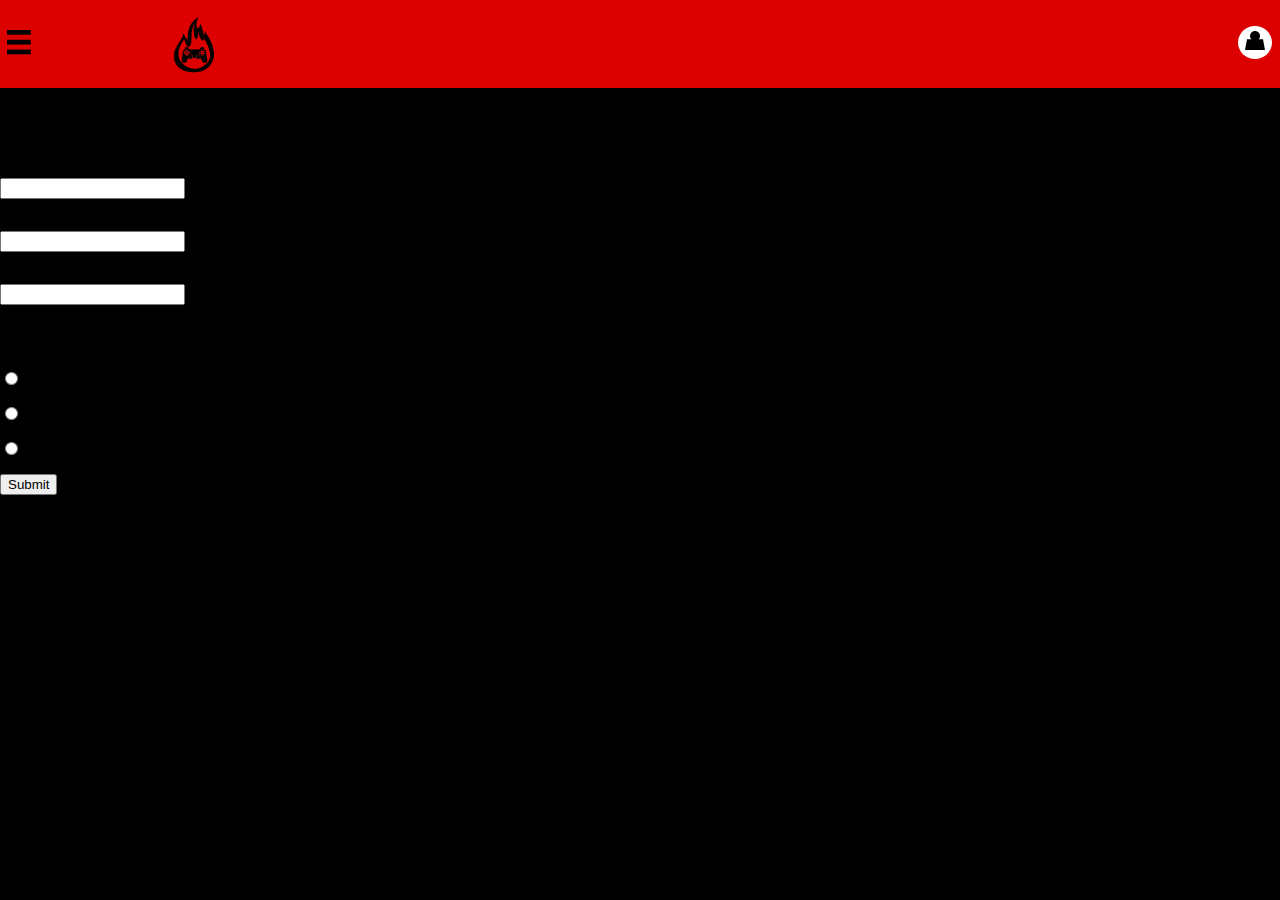
==== Cadastro.html @ fefdec1d "Criação da pagina de registro" ====
<!DOCTYPE html>
<html lang="pt-br">

<head>
    <meta charset="UTF-8">
    <meta http-equiv="X-UA-Compatible" content="IE=edge">
    <meta name="viewport" content="width=device-width, initial-scale=1.0">
    <link rel="stylesheet" href="reset.css">
    <link rel="preconnect" href="https://fonts.googleapis.com">
    <link rel="preconnect" href="https://fonts.gstatic.com" crossorigin>
    <link href="https://fonts.googleapis.com/css2?family=Josefin+Sans:wght@300&family=Khand:wght@400;600&display=swap"
        rel="stylesheet">
    <link rel="stylesheet" href="./styles/style.css">
    <title>TeamMatch</title>
</head>

<body>
    <header class="cabecalho">
        <div class="container">
            <input type="checkbox" id="menu" class="container__botao">
            <label for="menu">
                <span class="cabecalho__menu-hamburguer container__imagem"></span>
            </label>
            <ul class="lista-menu">
                <li class="lista-menu__item">
                    <a href="#" class="lista-menu__link">League of Legends</a>
                </li>
                <li class="lista-menu__item">
                    <a href="#" class="lista-menu__link">CS:GO</a>
                </li>
                <li class="lista-menu__item">
                    <a href="#" class="lista-menu__link">Valorant</a>
                </li>
                <li class="lista-menu__item">
                    <a href="#" class="lista-menu__link">Rocket League</a>
                </li>
            </ul>
            <a href="index.html"><img class="logo" src="./imagem/TeamMatch.jpeg" alt="Logo TeamMatch"></a>
        </div>
        <div class="container">
            <a href="#"><img src="imagem/icon perfil.svg" alt="Meus perfil" class="container__imagem"></a>
    </header>

    <h1 class="login_titulo">TeamMatch</h1>
    <div class="box">
        <form action="">
            <fieldset>
                <legend><b>Registrar-se</b></legend>
                <br><br>
                <div class="imputBox">
                    <input type="text" name="nome" id="nome" class="inputUser" required>
                    <label for="nome" class="labelInput">Nome de Usuário</label>
                </div>
                <br><br>
                <div class="imputBox">
                    <input type="email" name="email" id="email" class="inputUser" required>
                    <label for="email" class="labelInput">Email</label>
                </div>
                <br><br>
                <div class="imputBox">
                    <input type="password" name="senha" id="senha" class="inputUser" required>
                    <label for="senha" class="labelInput">Senha</label>
                </div>
                <br><br>
                <p>Gênero:</p>
                <br>
                <input type="radio" id="feminino" name="genero" value="feminino" required>
                <label for="feminino">Feminino</label>
                <br><br>
                <input type="radio" id="masculino" name="genero" value="masculino" required>
                <label for="masculino">Masculino</label>
                <br><br>
                <input type="radio" id="outro" name="genero" value="outro" required>
                <label for="outro">Outro</label>
                <br><br>
                <input type="submit" name="submit" id="submit">
                
            </fieldset>
        </form>
    </div>

</body>

</html>
---- styles/style.css ----
@import url(/styles/header.css);
@import url(/styles/main.css);
@import url(/styles/footer.css);
@import url(/styles/login.css);

:root {
    --branco: #ffffff;
    --preto: #000000;
    --cor-principal: #dc0000 ;
    --cor-vermelho-hover: #b31414;
    --fonte-principal: font-family: 'Josefin Sans', sans-serif font-family: 'Khand', sans-serif;
    --cor-valorant-banner: #ff4655;
    --cor-cs-banner: #ffa500;
    --cor-lol-banner: #1671e1;
    --cor-rocket-banner: #014AA5;
}

.principal {
    padding: 1.5rem;
}

.imagens-jogos {
    display: block;
    width: 100%;
    height: auto;
}

.valorant-banner {
    background-color: var(--cor-valorant-banner) ;
}

.cs-banner {
    background-color: var(--cor-cs-banner);
}

.lol-banner {
    background-color: var(--cor-rocket-banner);
}

.rocket-banner {
    background-color: var(--cor-lol-banner);
}
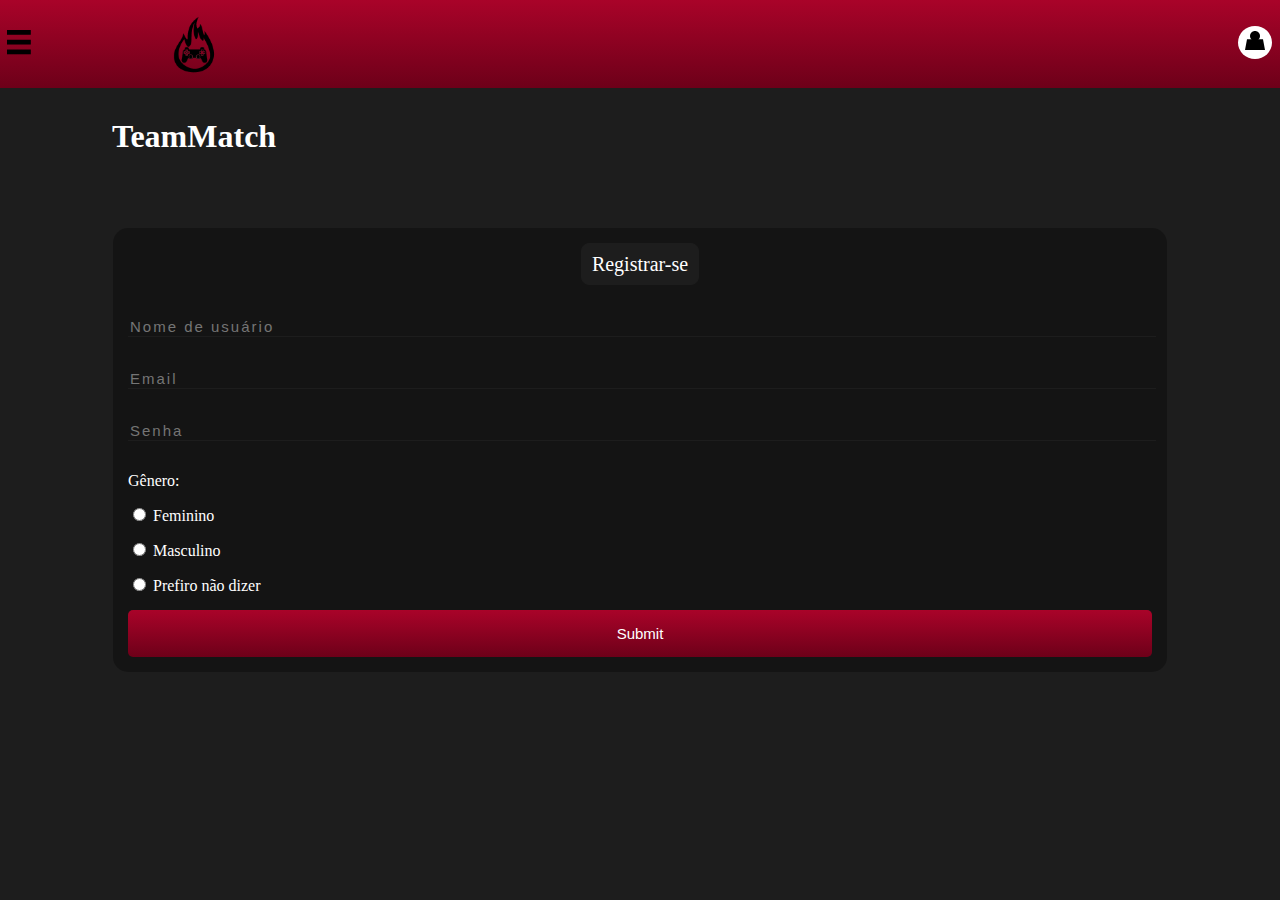
==== commit eea00817: "Login/Registro" ====
--- a/Cadastro.html
+++ b/Cadastro.html
@@ -41,25 +41,23 @@
             <a href="#"><img src="imagem/icon perfil.svg" alt="Meus perfil" class="container__imagem"></a>
     </header>
 
-    <h1 class="login_titulo">TeamMatch</h1>
+
+    <h1 class="title">TeamMatch</h1>
     <div class="box">
         <form action="">
             <fieldset>
                 <legend><b>Registrar-se</b></legend>
                 <br><br>
-                <div class="imputBox">
-                    <input type="text" name="nome" id="nome" class="inputUser" required>
-                    <label for="nome" class="labelInput">Nome de Usuário</label>
+                <div class="inputBox">
+                    <input type="text" name="nome" id="nome" placeholder="Nome de usuário" class="inputUser" required>
                 </div>
                 <br><br>
-                <div class="imputBox">
-                    <input type="email" name="email" id="email" class="inputUser" required>
-                    <label for="email" class="labelInput">Email</label>
+                <div class="inputBox">
+                    <input type="email" name="email" id="email" placeholder="Email" class="inputUser" required>
                 </div>
                 <br><br>
-                <div class="imputBox">
-                    <input type="password" name="senha" id="senha" class="inputUser" required>
-                    <label for="senha" class="labelInput">Senha</label>
+                <div class="inputBox">
+                    <input type="password" name="senha" id="senha" placeholder="Senha" class="inputUser" required>
                 </div>
                 <br><br>
                 <p>Gênero:</p>
@@ -71,10 +69,10 @@
                 <label for="masculino">Masculino</label>
                 <br><br>
                 <input type="radio" id="outro" name="genero" value="outro" required>
-                <label for="outro">Outro</label>
+                <label for="outro">Prefiro não dizer</label>
                 <br><br>
-                <input type="submit" name="submit" id="submit">
-                
+                <input type="submit" name="submit" id="submit" class="button">
+
             </fieldset>
         </form>
     </div>
--- a/styles/style.css
+++ b/styles/style.css
@@ -2,12 +2,16 @@
 @import url(/styles/main.css);
 @import url(/styles/footer.css);
 @import url(/styles/login.css);
-
+@import url(/styles/cadastro.css);
+@import url(/styles/components/title.css);
+@import url(/styles/components/button.css);
 :root {
     --branco: #ffffff;
+    /*background: linear-gradient(to bottom, rgba(29,29,29,1) 0%,rgba(14,14,14,1) 100%); /* W3C, IE10+, FF16+, Chrome26+, Opera12+, Safari7+ */
     --preto: #000000;
-    --cor-principal: #dc0000 ;
-    --cor-vermelho-hover: #b31414;
+    --cinza: #1d1d1d;
+    --cor-principal: #a80606 ;
+    --cor-vermelho-hover: #7c0606;
     --fonte-principal: font-family: 'Josefin Sans', sans-serif font-family: 'Khand', sans-serif;
     --cor-valorant-banner: #ff4655;
     --cor-cs-banner: #ffa500;
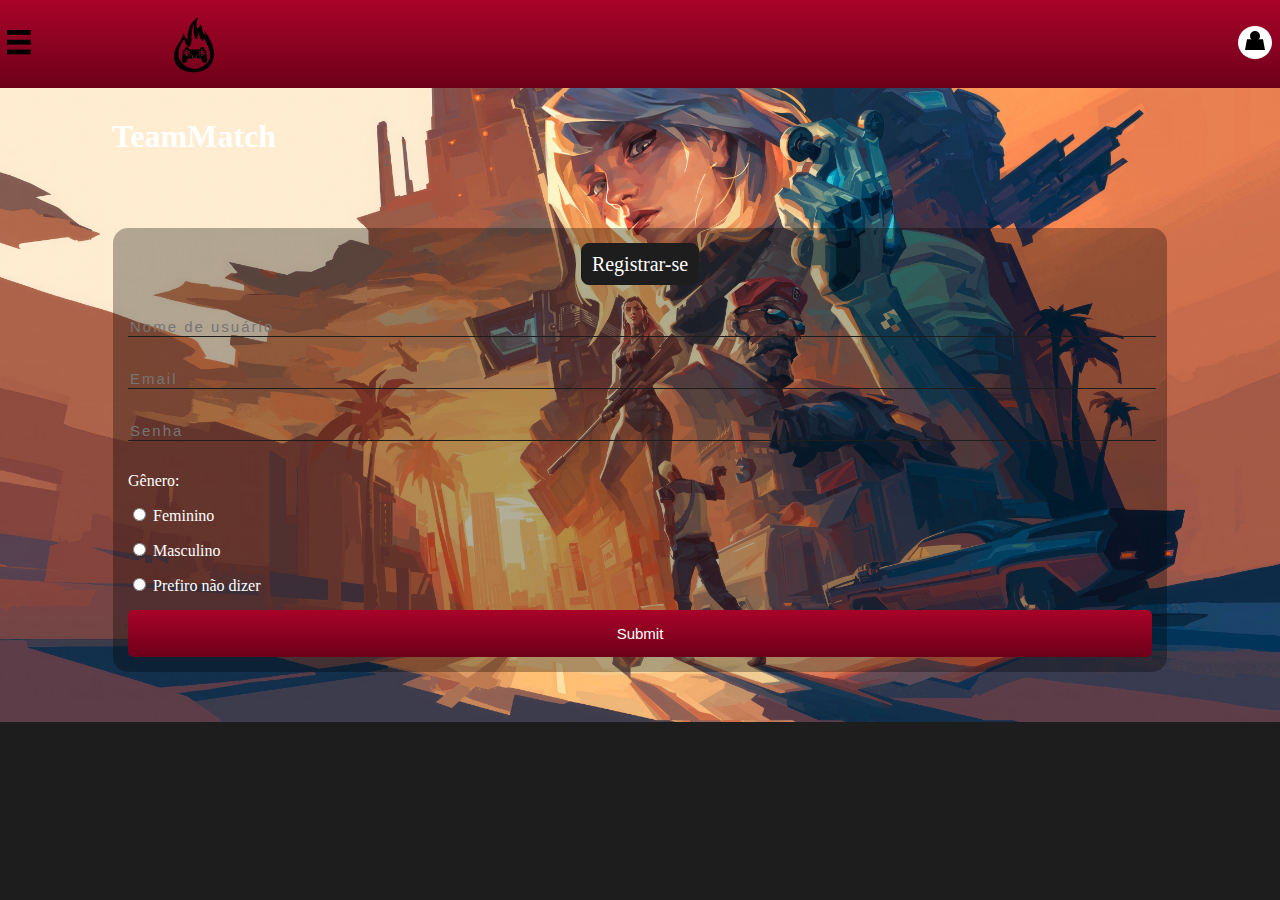
==== commit b3082999: "Merge branch 'main' of https://github.com/PatrickSMartins/TeamMatch" ====
--- a/Cadastro.html
+++ b/Cadastro.html
@@ -23,16 +23,28 @@
             </label>
             <ul class="lista-menu">
                 <li class="lista-menu__item">
-                    <a href="#" class="lista-menu__link">League of Legends</a>
+                    <div class="div-hamburguer">
+                        <img class="logo-jogo-hamburguer" src="./imagem/Logo LOL.png" alt="Logo LOL">
+                        <a href="#" class="lista-menu__link">League of Legends</a>
+                    </div>
                 </li>
                 <li class="lista-menu__item">
-                    <a href="#" class="lista-menu__link">CS:GO</a>
+                    <div class="div-hamburguer">
+                        <img class="logo-jogo-hamburguer" src="./imagem/logo cs.png" alt="Logo CSGO">
+                        <a href="#" class="lista-menu__link">CS:GO</a>
+                    </div>
                 </li>
                 <li class="lista-menu__item">
-                    <a href="#" class="lista-menu__link">Valorant</a>
+                    <div class="div-hamburguer">
+                        <img class="logo-jogo-hamburguer" src="./imagem/logo valorant.png" alt="Logo valorant">
+                        <a href="./valorant.html" class="lista-menu__link">Valorant</a>
+                    </div>
                 </li>
                 <li class="lista-menu__item">
-                    <a href="#" class="lista-menu__link">Rocket League</a>
+                    <div class="div-hamburguer">
+                        <img class="logo-jogo-hamburguer" src="./imagem/logo rocket.png" alt="Logo rocket league">
+                        <a href="#" class="lista-menu__link">Rocket League</a>
+                    </div>
                 </li>
             </ul>
             <a href="index.html"><img class="logo" src="./imagem/TeamMatch.jpeg" alt="Logo TeamMatch"></a>
--- a/styles/style.css
+++ b/styles/style.css
@@ -5,6 +5,8 @@
 @import url(/styles/cadastro.css);
 @import url(/styles/components/title.css);
 @import url(/styles/components/button.css);
+@import url(/styles/valorant.css);
+
 :root {
     --branco: #ffffff;
     /*background: linear-gradient(to bottom, rgba(29,29,29,1) 0%,rgba(14,14,14,1) 100%); /* W3C, IE10+, FF16+, Chrome26+, Opera12+, Safari7+ */
@@ -15,8 +17,8 @@
     --fonte-principal: font-family: 'Josefin Sans', sans-serif font-family: 'Khand', sans-serif;
     --cor-valorant-banner: #ff4655;
     --cor-cs-banner: #ffa500;
-    --cor-lol-banner: #1671e1;
-    --cor-rocket-banner: #014AA5;
+    --cor-rocket-banner: #1671e1;
+    --cor-lol-banner: #014AA5;
 }
 
 .principal {
@@ -38,9 +40,9 @@
 }
 
 .lol-banner {
-    background-color: var(--cor-rocket-banner);
+    background-color: var(--cor-lol-banner);
 }
 
 .rocket-banner {
-    background-color: var(--cor-lol-banner);
+    background-color: var(--cor-rocket-banner);
 }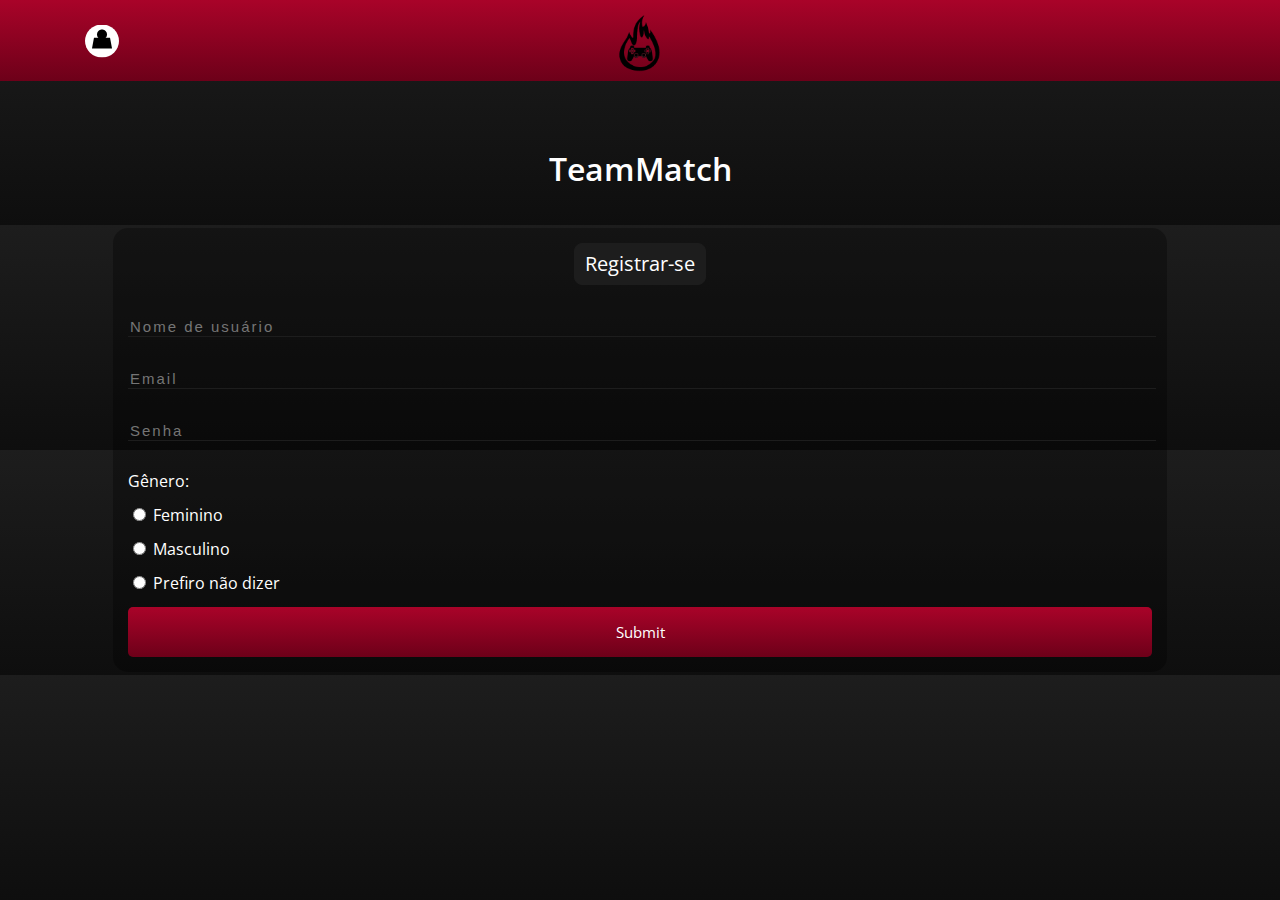
==== commit 83033924: "Muda a formatação" ====
--- a/Cadastro.html
+++ b/Cadastro.html
@@ -8,7 +8,7 @@
     <link rel="stylesheet" href="reset.css">
     <link rel="preconnect" href="https://fonts.googleapis.com">
     <link rel="preconnect" href="https://fonts.gstatic.com" crossorigin>
-    <link href="https://fonts.googleapis.com/css2?family=Josefin+Sans:wght@300&family=Khand:wght@400;600&display=swap"
+    <link href="https://fonts.googleapis.com/css2?family=Inter:wght@400;700&family=Open+Sans&display=swap"
         rel="stylesheet">
     <link rel="stylesheet" href="./styles/style.css">
     <title>TeamMatch</title>
@@ -16,79 +16,51 @@
 
 <body>
     <header class="cabecalho">
-        <div class="container">
-            <input type="checkbox" id="menu" class="container__botao">
-            <label for="menu">
-                <span class="cabecalho__menu-hamburguer container__imagem"></span>
-            </label>
-            <ul class="lista-menu">
-                <li class="lista-menu__item">
-                    <div class="div-hamburguer">
-                        <img class="logo-jogo-hamburguer" src="./imagem/Logo LOL.png" alt="Logo LOL">
-                        <a href="#" class="lista-menu__link">League of Legends</a>
-                    </div>
-                </li>
-                <li class="lista-menu__item">
-                    <div class="div-hamburguer">
-                        <img class="logo-jogo-hamburguer" src="./imagem/logo cs.png" alt="Logo CSGO">
-                        <a href="#" class="lista-menu__link">CS:GO</a>
-                    </div>
-                </li>
-                <li class="lista-menu__item">
-                    <div class="div-hamburguer">
-                        <img class="logo-jogo-hamburguer" src="./imagem/logo valorant.png" alt="Logo valorant">
-                        <a href="./valorant.html" class="lista-menu__link">Valorant</a>
-                    </div>
-                </li>
-                <li class="lista-menu__item">
-                    <div class="div-hamburguer">
-                        <img class="logo-jogo-hamburguer" src="./imagem/logo rocket.png" alt="Logo rocket league">
-                        <a href="#" class="lista-menu__link">Rocket League</a>
-                    </div>
-                </li>
-            </ul>
-            <a href="index.html"><img class="logo" src="./imagem/TeamMatch.jpeg" alt="Logo TeamMatch"></a>
+        <a href="index.html"><img class="logo" src="./imagem/TeamMatch.jpeg" alt="Logo TeamMatch"></a>
         </div>
         <div class="container">
-            <a href="#"><img src="imagem/icon perfil.svg" alt="Meus perfil" class="container__imagem"></a>
+            <a href="#"><img src="imagem/icon perfil.svg" alt="Meus perfil" class="containerImagem"></a>
     </header>
 
+    <main class="principal">
+        <section class="sobrePlataforma"></section>
+        <h1 class="title">TeamMatch</h1>
+        <div class="box">
+            <form action="">
+                <fieldset>
+                    <legend><b>Registrar-se</b></legend>
+                    <br><br>
+                    <div class="inputBox">
+                        <input type="text" name="nome" id="nome" placeholder="Nome de usuário" class="inputUser"
+                            required>
+                    </div>
+                    <br><br>
+                    <div class="inputBox">
+                        <input type="email" name="email" id="email" placeholder="Email" class="inputUser" required>
+                    </div>
+                    <br><br>
+                    <div class="inputBox">
+                        <input type="password" name="senha" id="senha" placeholder="Senha" class="inputUser" required>
+                    </div>
+                    <br><br>
+                    <p>Gênero:</p>
+                    <br>
+                    <input type="radio" id="feminino" name="genero" value="feminino" required>
+                    <label for="feminino">Feminino</label>
+                    <br><br>
+                    <input type="radio" id="masculino" name="genero" value="masculino" required>
+                    <label for="masculino">Masculino</label>
+                    <br><br>
+                    <input type="radio" id="outro" name="genero" value="outro" required>
+                    <label for="outro">Prefiro não dizer</label>
+                    <br><br>
+                    <input type="submit" name="submit" id="submit" class="button">
 
-    <h1 class="title">TeamMatch</h1>
-    <div class="box">
-        <form action="">
-            <fieldset>
-                <legend><b>Registrar-se</b></legend>
-                <br><br>
-                <div class="inputBox">
-                    <input type="text" name="nome" id="nome" placeholder="Nome de usuário" class="inputUser" required>
-                </div>
-                <br><br>
-                <div class="inputBox">
-                    <input type="email" name="email" id="email" placeholder="Email" class="inputUser" required>
-                </div>
-                <br><br>
-                <div class="inputBox">
-                    <input type="password" name="senha" id="senha" placeholder="Senha" class="inputUser" required>
-                </div>
-                <br><br>
-                <p>Gênero:</p>
-                <br>
-                <input type="radio" id="feminino" name="genero" value="feminino" required>
-                <label for="feminino">Feminino</label>
-                <br><br>
-                <input type="radio" id="masculino" name="genero" value="masculino" required>
-                <label for="masculino">Masculino</label>
-                <br><br>
-                <input type="radio" id="outro" name="genero" value="outro" required>
-                <label for="outro">Prefiro não dizer</label>
-                <br><br>
-                <input type="submit" name="submit" id="submit" class="button">
-
-            </fieldset>
-        </form>
-    </div>
-
+                </fieldset>
+            </form>
+        </div>
+        </section>
+    </main>
 </body>
 
 </html>--- a/styles/style.css
+++ b/styles/style.css
@@ -14,7 +14,8 @@
     --cinza: #1d1d1d;
     --cor-principal: #a80606 ;
     --cor-vermelho-hover: #7c0606;
-    --fonte-principal: font-family: 'Josefin Sans', sans-serif font-family: 'Khand', sans-serif;
+    --fonte-principal: font-family: 'Inter', sans-serif;
+    font-family: 'Open Sans', sans-serif;
     --cor-valorant-banner: #ff4655;
     --cor-cs-banner: #ffa500;
     --cor-rocket-banner: #1671e1;
@@ -25,24 +26,24 @@
     padding: 1.5rem;
 }
 
-.imagens-jogos {
+.imagensJogos {
     display: block;
     width: 100%;
     height: auto;
 }
 
-.valorant-banner {
+.valorantBanner {
     background-color: var(--cor-valorant-banner) ;
 }
 
-.cs-banner {
+.csBanner {
     background-color: var(--cor-cs-banner);
 }
 
-.lol-banner {
+.lolBanner {
     background-color: var(--cor-lol-banner);
 }
 
-.rocket-banner {
+.rocketBanner {
     background-color: var(--cor-rocket-banner);
 }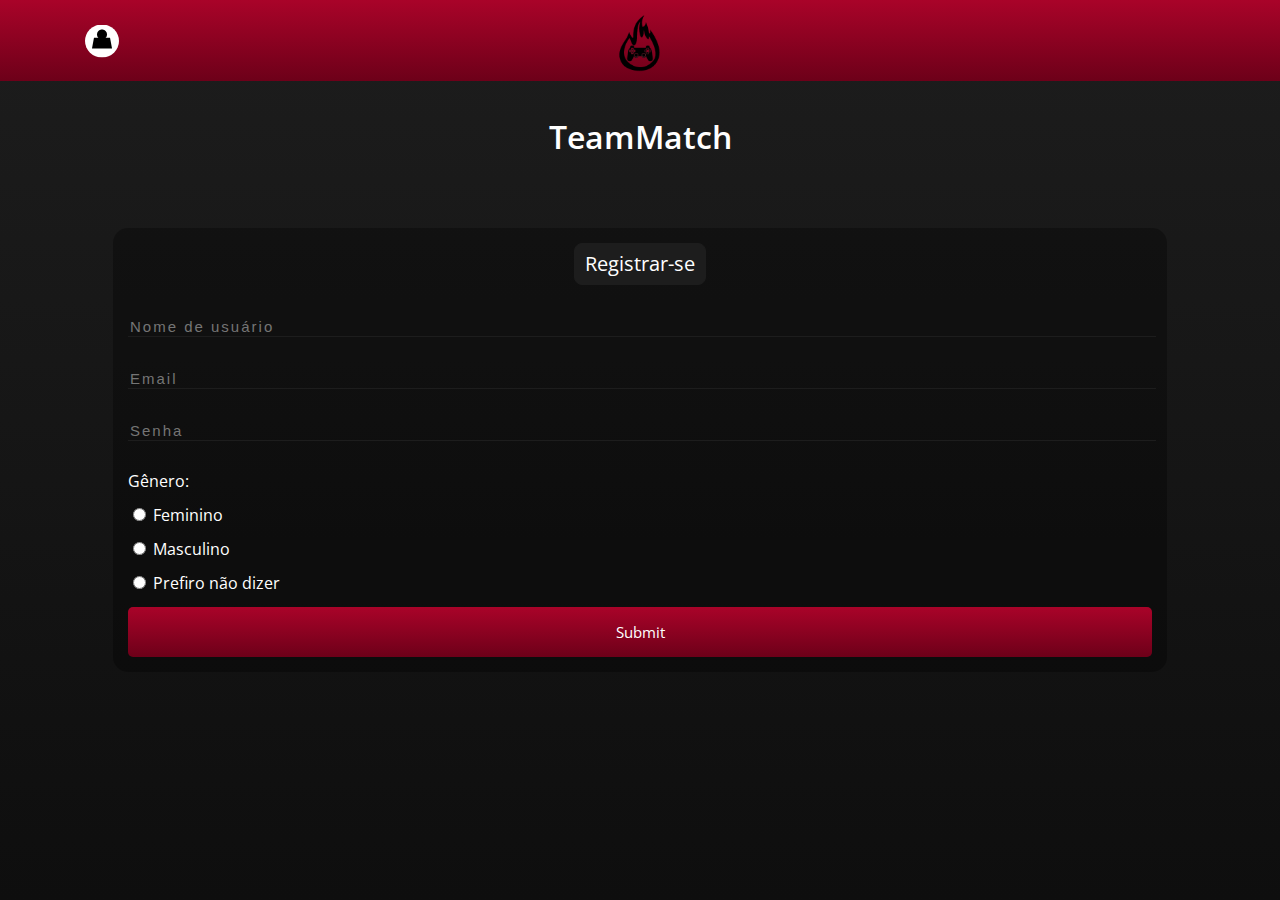
==== commit 42f51539: "Cria tela Valorant" ====
--- a/Cadastro.html
+++ b/Cadastro.html
@@ -23,7 +23,7 @@
     </header>
 
     <main class="principal">
-        <section class="sobrePlataforma"></section>
+        <section>
         <h1 class="title">TeamMatch</h1>
         <div class="box">
             <form action="">
@@ -61,6 +61,7 @@
         </div>
         </section>
     </main>
+
 </body>
 
 </html>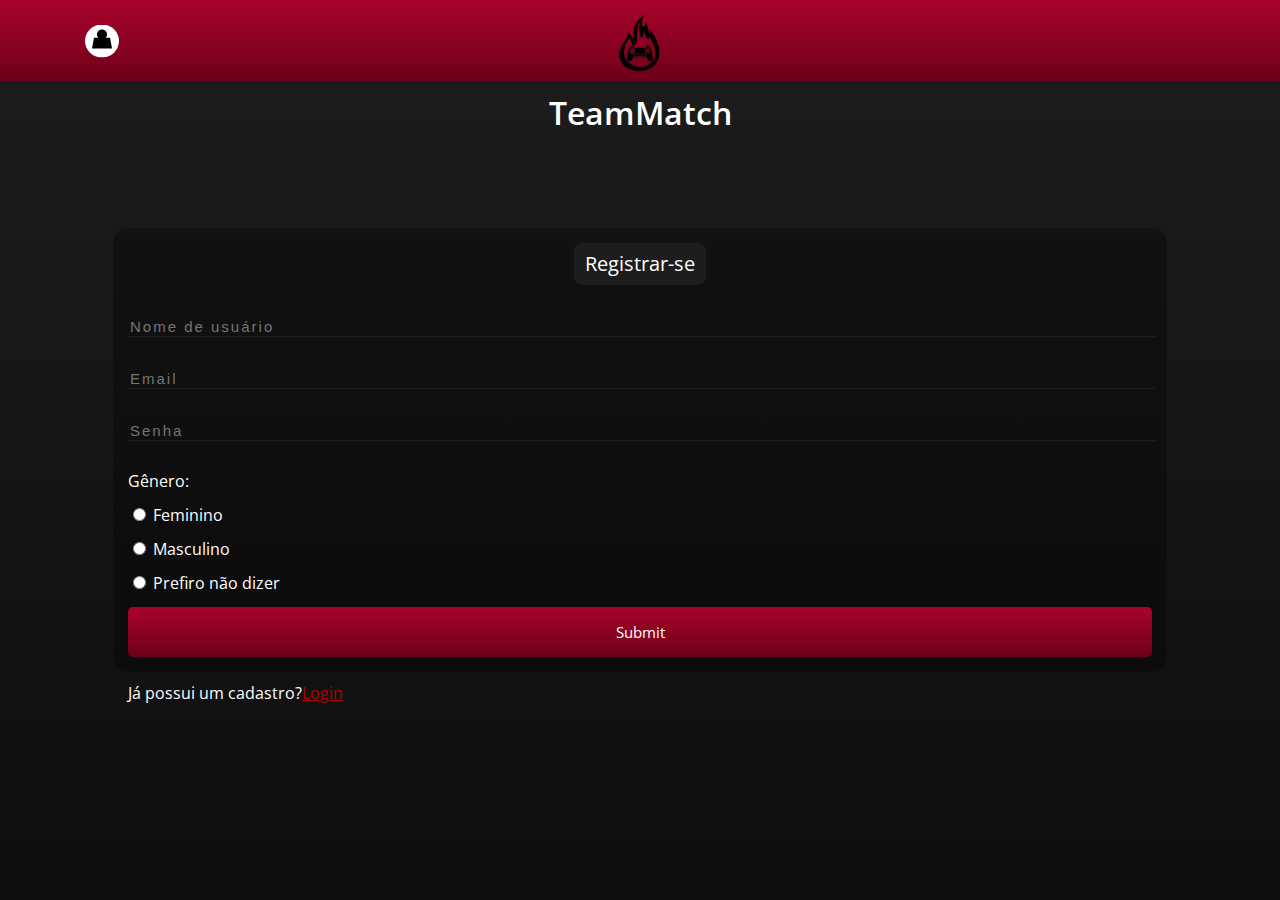
==== commit 03869597: "Atualizando paginas login e cadastro" ====
--- a/Cadastro.html
+++ b/Cadastro.html
@@ -59,6 +59,9 @@
                 </fieldset>
             </form>
         </div>
+        <div class="paragrafoLogin">
+            <p>Já possui um cadastro?<a href="./Login.html">Login</a></p>
+        </div>
         </section>
     </main>
 
--- a/styles/style.css
+++ b/styles/style.css
@@ -22,14 +22,12 @@
     --cor-lol-banner: #014AA5;
 }
 
-.principal {
-    padding: 1.5rem;
-}
+
 
 .imagensJogos {
-    display: block;
-    width: 100%;
+    width: 80%;
     height: auto;
+    border-radius: 10px;
 }
 
 .valorantBanner {
@@ -42,8 +40,33 @@
 
 .lolBanner {
     background-color: var(--cor-lol-banner);
+
 }
 
 .rocketBanner {
     background-color: var(--cor-rocket-banner);
+}
+
+@media screen and (min-width:1440px) {
+    .imagensJogos {
+        display: block;
+        width: 100%;
+        height: 150px;
+    }
+
+    .valorantBanner:hover {
+        opacity: 0.8;
+    }
+
+    .csBanner:hover {
+        opacity: 0.8;
+    }
+
+    .lolBanner:hover {
+        opacity: 0.8;
+    }
+
+    .rocketBanner:hover {
+        opacity: 0.8;
+    }
 }